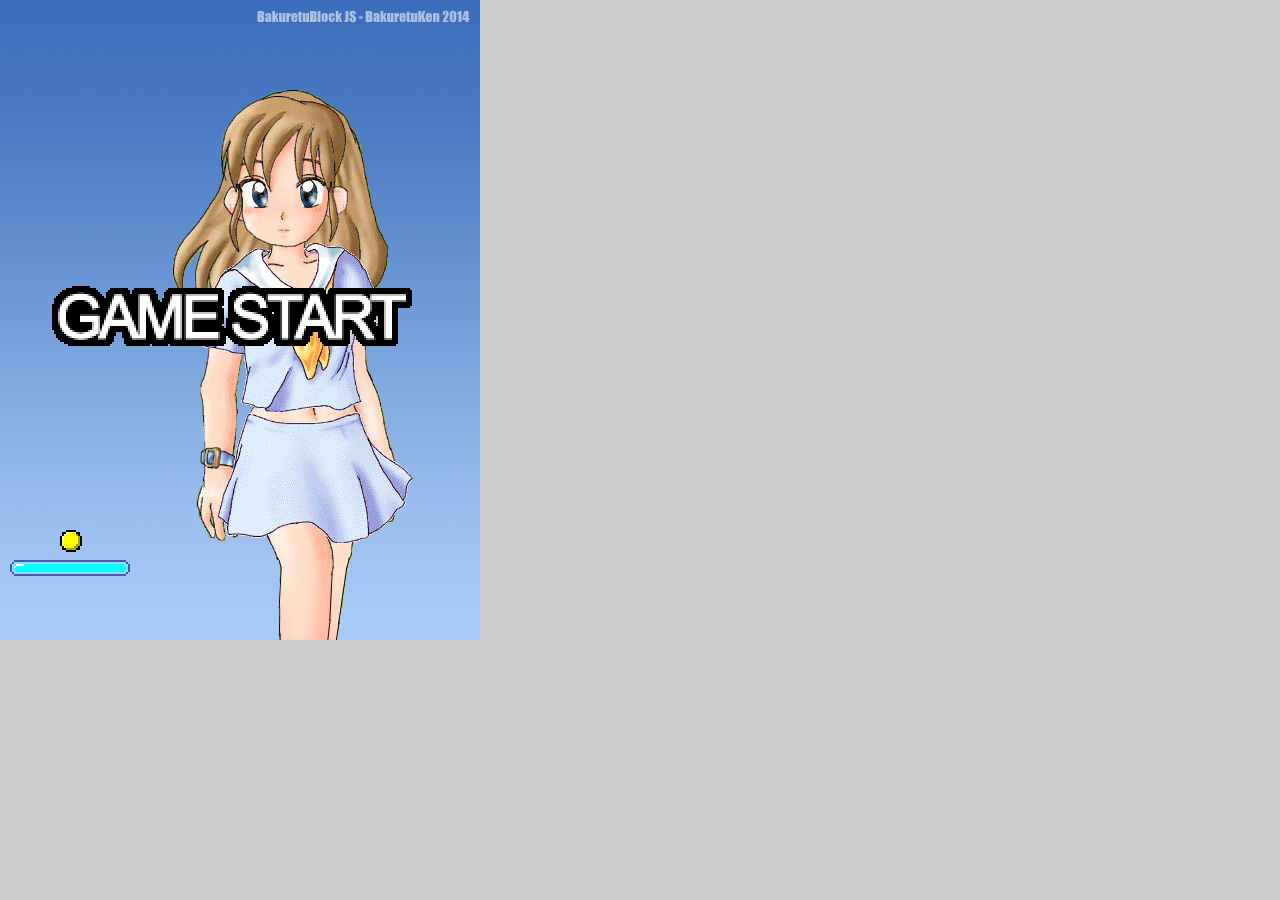
==== index.html @ b3f03b78 "add index" ====
<!DOCTYPE html>
<html>
<head>
<meta http-equiv="Content-Type" content="text/html; charset=UTF-8" />
<title>JavaScript版「爆裂ブロック崩し」</title>
<script src="enchant.min.js"></script>
<meta name="viewport" content="width=device-width">
<body style="margin:0px; padding: 0px; background-color: #ccc;">

<script type="text/javascript" charset="utf-8">
var userAgent = navigator.userAgent.toLowerCase();
if(userAgent.indexOf("iphone") == -1 && userAgent.indexOf("android") == -1) {
    document.write('<div id="enchant-stage" style="width:480px; height:640px; cursor:hand"></div>');
}
</script>

<script src="bakuretublock001.min.js"></script>

</body>
</html>
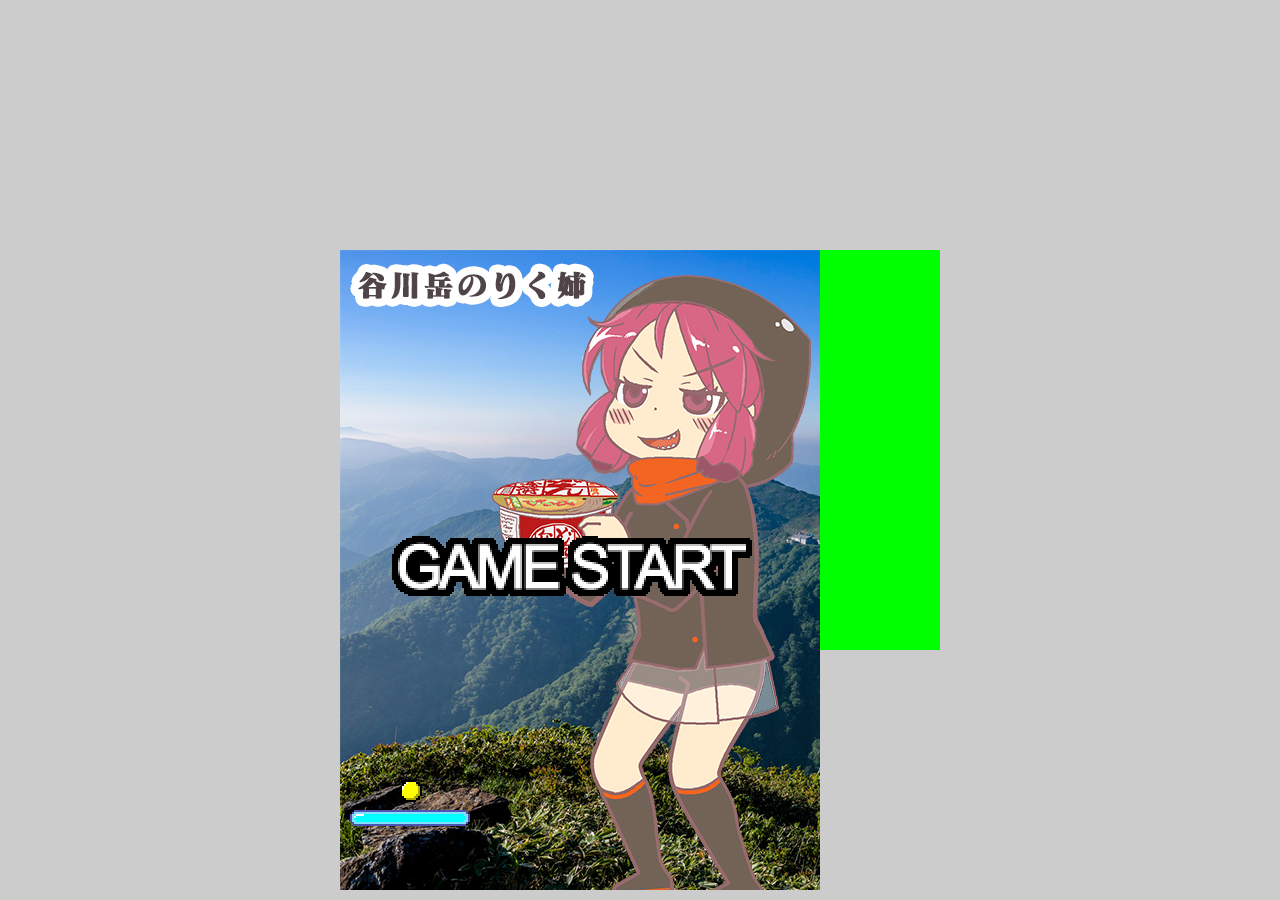
==== commit d67de569: "fix html" ====
--- a/index.html
+++ b/index.html
@@ -1,20 +1,27 @@
 <!DOCTYPE html>
 <html>
-<head>
-<meta http-equiv="Content-Type" content="text/html; charset=UTF-8" />
-<title>JavaScript版「爆裂ブロック崩し」</title>
-<script src="enchant.min.js"></script>
-<meta name="viewport" content="width=device-width">
-<body style="margin:0px; padding: 0px; background-color: #ccc;">
 
-<script type="text/javascript" charset="utf-8">
-var userAgent = navigator.userAgent.toLowerCase();
-if(userAgent.indexOf("iphone") == -1 && userAgent.indexOf("android") == -1) {
-    document.write('<div id="enchant-stage" style="width:480px; height:640px; cursor:hand"></div>');
-}
-</script>
+    <head>
+        <meta http-equiv="Content-Type" content="text/html; charset=UTF-8" />
+        <title>JavaScript版「爆裂ブロック崩し」</title>
+        <script src="enchant.min.js"></script>
+        <meta name="viewport" content="width=device-width">
+        <link rel="stylesheet" type="text/css" href="index.css">
 
-<script src="bakuretublock001.min.js"></script>
+    <body style="margin:0px; padding: 0px; background-color: #ccc;">
 
-</body>
-</html>
+
+        <div class="centerMiddle">
+            <script type="text/javascript" charset="utf-8">
+                var userAgent = navigator.userAgent.toLowerCase();
+                if (userAgent.indexOf("iphone") == -1 && userAgent.indexOf("android") == -1) {
+                    document.write('<div id="enchant-stage" style="width:480px; height:640px; cursor:hand"></div>');
+                }
+            </script>
+
+            <script src="bakuretublock001.min.js"></script>
+
+        </div>
+    </body>
+
+</html>--- a/index.css
+++ b/index.css
@@ -0,0 +1,32 @@
+html,
+body {
+  hight: 100%;
+  /*高さを100％に設定*/
+}
+
+body {
+  margin: 0;
+  padding: 0;
+  positiion: relative;
+  min-width: 600px;
+  /*中央配置するボックスの横幅*/
+  min-height: 400px;
+  /*中央配置するボックスの縦幅*/
+  background-color: #00bfff;
+}
+
+.centerMiddle {
+  margin: -200px 0 0 -300px;
+  /*縦横半分をネガティブマージンでずらす*/
+  position: absolute;
+  /*body要素に対して絶対配置*/
+  top: 50%;
+  /*上端を中央に*/
+  left: 50%;
+  /*左端を中央に*/
+  width: 600px;
+  /*横幅*/
+  height: 400px;
+  /*縦幅*/
+  background-color: #00ff00;
+}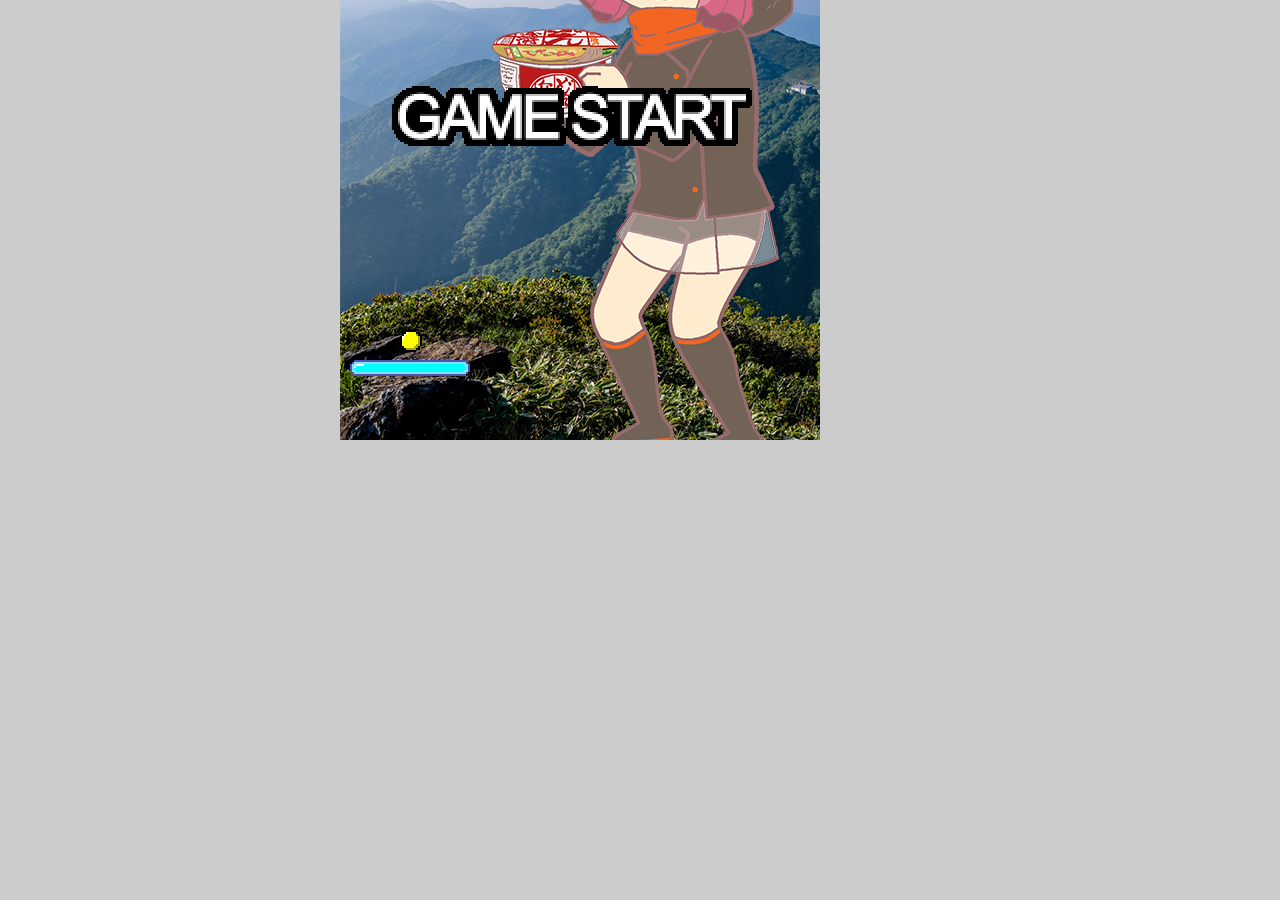
==== commit 7b9fa89f: "fix html" ====
--- a/index.html
+++ b/index.html
@@ -11,17 +11,17 @@
     <body style="margin:0px; padding: 0px; background-color: #ccc;">
 
 
-        <div class="centerMiddle">
-            <script type="text/javascript" charset="utf-8">
-                var userAgent = navigator.userAgent.toLowerCase();
-                if (userAgent.indexOf("iphone") == -1 && userAgent.indexOf("android") == -1) {
-                    document.write('<div id="enchant-stage" style="width:480px; height:640px; cursor:hand"></div>');
-                }
-            </script>
+        <script type="text/javascript" charset="utf-8">
+            var userAgent = navigator.userAgent.toLowerCase();
+            if (userAgent.indexOf("iphone") == -1 && userAgent.indexOf("android") == -1) {
+                document.write(
+                    '<div class="centerMiddle" id="enchant-stage" style="width:480px; height:640px; cursor:hand"></div>'
+                    );
+            }
+        </script>
 
-            <script src="bakuretublock001.min.js"></script>
+        <script src="bakuretublock001.min.js"></script>
 
-        </div>
     </body>
 
 </html>--- a/index.css
+++ b/index.css
@@ -8,9 +8,9 @@
   margin: 0;
   padding: 0;
   positiion: relative;
-  min-width: 600px;
+  min-width: 480;
   /*中央配置するボックスの横幅*/
-  min-height: 400px;
+  min-height: 640px;
   /*中央配置するボックスの縦幅*/
   background-color: #00bfff;
 }
@@ -24,9 +24,9 @@
   /*上端を中央に*/
   left: 50%;
   /*左端を中央に*/
-  width: 600px;
+  width: 480px;
   /*横幅*/
-  height: 400px;
+  height: 640px;
   /*縦幅*/
   background-color: #00ff00;
 }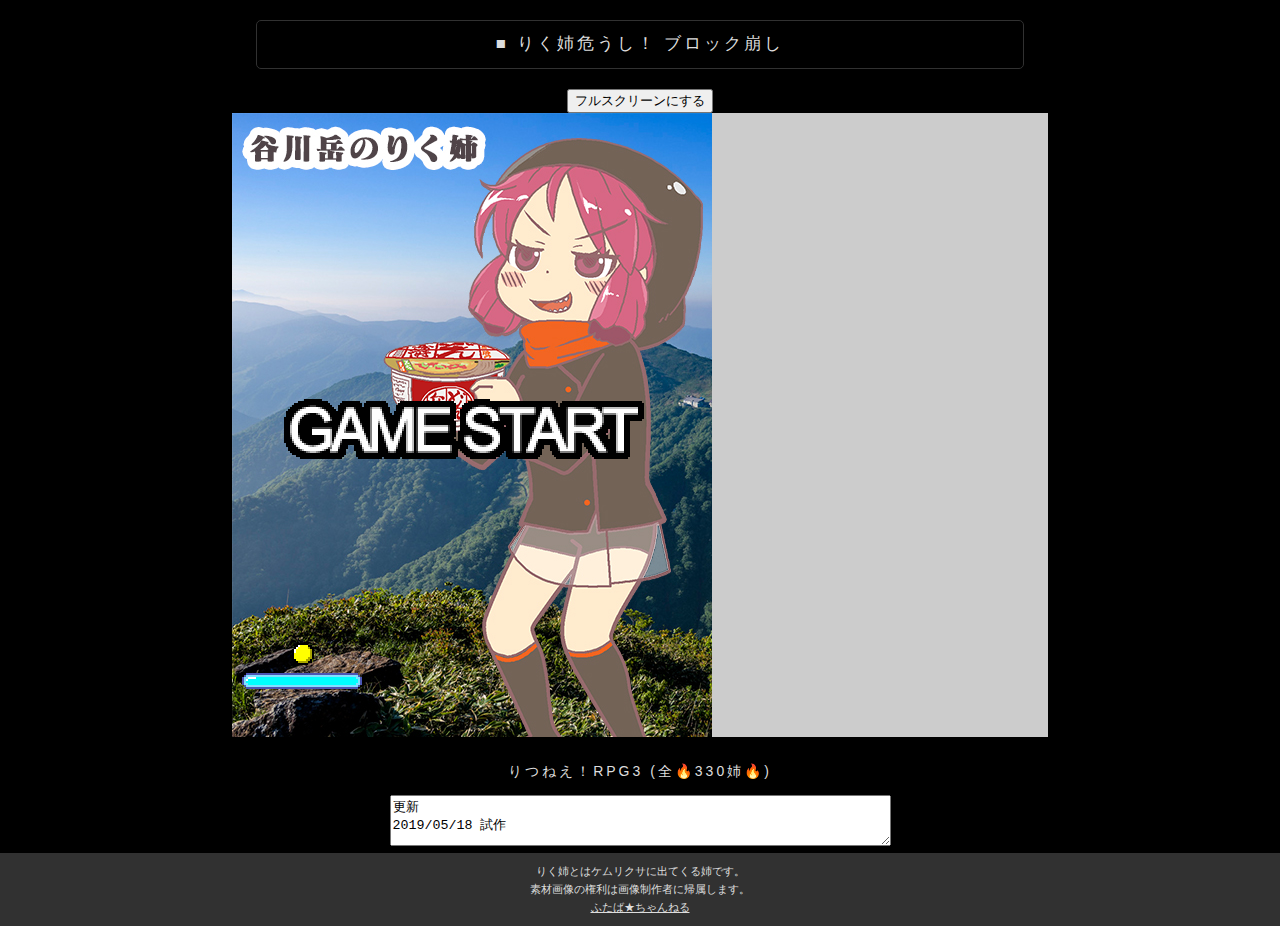
==== commit a1a72f62: "fix html" ====
--- a/index.html
+++ b/index.html
@@ -1,27 +1,71 @@
 <!DOCTYPE html>
 <html>
 
-    <head>
-        <meta http-equiv="Content-Type" content="text/html; charset=UTF-8" />
-        <title>JavaScript版「爆裂ブロック崩し」</title>
-        <script src="enchant.min.js"></script>
-        <meta name="viewport" content="width=device-width">
-        <link rel="stylesheet" type="text/css" href="index.css">
+  <head>
+    <meta charset="UTF-8" />
+    <meta name="apple-mobile-web-app-capable" content="yes" />
+    <meta name="apple-mobile-web-app-status-bar-style" content="black-translucent" />
+    <meta name="viewport" content="user-scalable=no" />
+    <link href="css2.css" rel="stylesheet" type="text/css">
 
-    <body style="margin:0px; padding: 0px; background-color: #ccc;">
+    <title>JavaScript版「爆裂ブロック崩し」</title>
 
+  </head>
 
-        <script type="text/javascript" charset="utf-8">
-            var userAgent = navigator.userAgent.toLowerCase();
-            if (userAgent.indexOf("iphone") == -1 && userAgent.indexOf("android") == -1) {
-                document.write(
-                    '<div class="centerMiddle" id="enchant-stage" style="width:480px; height:640px; cursor:hand"></div>'
-                    );
-            }
+  <body style="background-color: black">
+    <header>
+      <h1>■ りく姉危うし！ ブロック崩し</h1>
+    </header>
+
+    <div onclick>
+      <div>
+        <button id="fullscreenSwitch" onclick="goFS()">
+          フルスクリーンにする
+        </button>
+      </div>
+      <div>
+        <iframe id="ifr" class="GamePlayerCore" scrolling="no" allowfullscreen
+          src="https://umaaji298.github.io/block/beta/sample.html" frameborder="0" title="ゲーム画面" name="umami298のゲーム画面"
+          sandbox="allow-scripts allow-same-origin allow-pointer-lock allow-orientation-lock"
+          allow="accelerometer; ambient-light-sensor; autoplay; camera; encrypted-media; fullscreen; geolocation; gyroscope; magnetometer; microphone; midi; speaker; vibrate; vr"
+          style="width: 816px; height: 624px;"></iframe>
+      </div>
+
+      <p>りつねえ！RPG3 (全🔥330姉🔥)</p>
+
+      <form>
+        <textarea cols=60 rows=3>
+更新
+2019/05/18 試作
+          </textarea>
+      </form>
+
+    </div>
+
+    <footer>
+      <div>りく姉とはケムリクサに出てくる姉です。</div>
+      <div>素材画像の権利は画像制作者に帰属します。</div>
+      <a href=http://www.2chan.net>ふたば★ちゃんねる </a> </footer> <script>
+        var target = document.getElementsByClassName('GamePlayerCore')[0]
+        var btn = document.getElementById('fullscreenSwitch')
+
+        /*フルスクリーン実行用ファンクション*/
+        function goFS() {
+        if (target.webkitRequestFullscreen) {
+        target.webkitRequestFullscreen() //Chrome15+, Safari5.1+, Opera15+
+        } else if (target.mozRequestFullScreen) {
+        target.mozRequestFullScreen() //FF10+
+        } else if (target.msRequestFullscreen) {
+        target.msRequestFullscreen() //IE11+
+        } else if (target.requestFullscreen) {
+        target.requestFullscreen() // HTML5 Fullscreen API仕様
+        } else {
+        alert('ご利用のブラウザはフルスクリーン操作に対応していません')
+        return
+        }
+        }
         </script>
 
-        <script src="bakuretublock001.min.js"></script>
-
-    </body>
+  </body>
 
 </html>--- a/css2.css
+++ b/css2.css
@@ -0,0 +1,242 @@
+@charset "utf-8";
+/* CSS Document */
+
+body {
+  font: 14px/1.6 "Hiragino Kaku Gothic Pro", Osaka, "メイリオ", "ＭＳ Ｐゴシック", "MS PGothic", Verdana, Arial, sans-serif;
+  margin: 0;
+  color: #313131;
+  text-align: center;
+}
+
+img {
+  outline: none;
+  border-style: none;
+}
+
+a {
+  color: blue;
+  -webkit-transition: all 0.5s;
+  -moz-transition: all 0.5s;
+  transition: all 0.5s;
+}
+
+a:visited {
+  color: blue;
+  -webkit-transition: all 0.5s;
+  -moz-transition: all 0.5s;
+  transition: all 0.5s;
+}
+
+a:hover {
+  color: #F5A862;
+  -webkit-transition: all 0.5s;
+  -moz-transition: all 0.5s;
+  transition: all 0.5s;
+}
+
+/*****HEADER*****/
+header {
+  display: block;
+  width: 60%;
+  margin-left: 20%;
+  overflow: hidden;
+}
+
+header h1 {
+  font-size: 120%;
+  color: #dddddd;
+  padding-top: 10px;
+  padding-bottom: 10px;
+  margin-top: 20px;
+  margin-bottom: 20px;
+  padding-left: 20px;
+  padding-right: 20px;
+  border: 1px solid #313131;
+  border-radius: 5px;
+  letter-spacing: 3px;
+  font-weight: 400;
+}
+
+header p {
+  font-size: 100%;
+  color: #313131;
+
+}
+
+/*****BRANDING*****/
+#branding {
+  display: block;
+  width: 60%;
+  margin-left: 20%;
+  overflow: hidden;
+  background-color: #313131;
+  margin-bottom: 20px;
+  letter-spacing: 10px;
+  line-height: 300px;
+}
+
+#branding p {
+  color: #fff;
+  font-size: 120%;
+  padding-left: 3%;
+}
+
+/*****NAV*****/
+nav {
+  width: 100%;
+  border-top: 1px solid orange;
+  border-bottom: 1px solid orange;
+  margin-bottom: 5px;
+  overflow: hidden;
+}
+
+nav ul {
+  width: 60%;
+  margin-left: 20%;
+}
+
+nav li {
+  width: calc(25% - 2px);
+  font-size: 110%;
+  letter-spacing: 5px;
+  font-weight: 400;
+  line-height: 45px;
+  border-left: 1px solid orange;
+  color: #313131;
+  cursor: pointer;
+  text-align: center;
+
+}
+
+nav li:last-child {
+  border-right: 1px solid orange;
+}
+
+nav li:hover {
+  background-color: orange;
+  transition: background-color 0.5s ease-out;
+  color: #fff;
+}
+
+/*****ARTICLE*****/
+section {
+  display: block;
+  width: 60%;
+  margin: 20px auto;
+  overflow: hidden;
+  text-align: center;
+}
+
+article {
+  width: calc(50% - 15px);
+  padding: 2.5%;
+  margin-bottom: 30px;
+  background-color: #000000;
+  overflow: hidden;
+  text-align: center;
+}
+
+article:nth-child(2n) {
+  margin-left: 30px;
+}
+
+article .date {
+  font-size: 60%;
+  color: orange;
+  border: 1px solid orange;
+  padding-top: 3px;
+  padding-bottom: 3px;
+  padding-right: 6px;
+  padding-left: 6px;
+  letter-spacing: 5px;
+
+}
+
+article h1 {
+  width: 100%;
+  font-size: 150%;
+  color: #313131;
+  letter-spacing: 3px;
+  padding-bottom: 2px;
+  padding-top: 10px;
+  border-bottom: 1px solid #bababa;
+  margin-bottom: 15px;
+
+}
+
+p {
+  font-size: 100%;
+  color: #dddddd;
+  letter-spacing: 3px;
+  line-height: 200%;
+  margin-bottom: 10px;
+
+}
+
+ul {
+  font-size: 60%;
+  color: #dddddd;
+  letter-spacing: 3px;
+  line-height: 200%;
+  margin-bottom: 10px;
+
+}
+
+li {
+  font-size: 60%;
+  color: #dddddd;
+  letter-spacing: 3px;
+  line-height: 200%;
+  margin-bottom: 10px;
+}
+
+article .btn {
+  color: #fff;
+  border: 1px solid orange;
+  background-color: orange;
+  padding-top: 10px;
+  padding-bottom: 10px;
+  padding-right: 30px;
+  padding-left: 30px;
+  border-radius: 5px;
+  letter-spacing: 5px;
+  text-decoration: none;
+  overflow: hidden;
+
+}
+
+article .btn:hover {
+  background-color: #fff;
+  border: 1px solid orange;
+  -webkit-transition: all 0.5s;
+  -moz-transition: all 0.5s;
+  transition: all 0.5s;
+  color: orange;
+  overflow: hidden;
+}
+
+footer {
+  font-size: 80%;
+  width: 100%;
+  text-align: center;
+  padding-top: 10px;
+  padding-bottom: 10px;
+  background-color: #313131;
+}
+
+footer a {
+  color: #dddddd
+}
+
+footer div {
+  color: #dddddd
+}
+
+footer p {
+  color: #dddddd
+}
+
+footer address {
+  color: #fff;
+  letter-spacing: 5px;
+}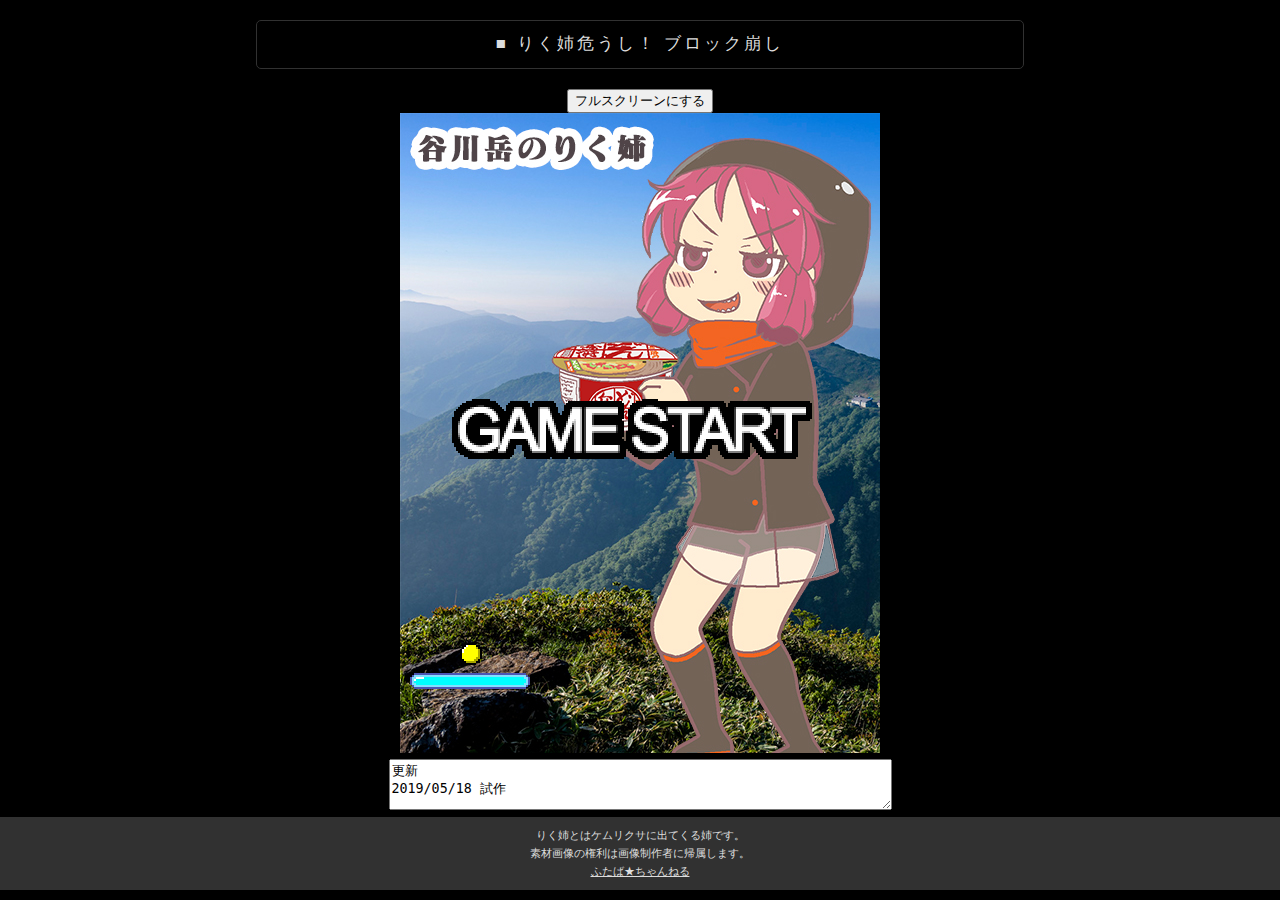
==== commit 7ad99b55: "fix html" ====
--- a/index.html
+++ b/index.html
@@ -8,7 +8,7 @@
     <meta name="viewport" content="user-scalable=no" />
     <link href="css2.css" rel="stylesheet" type="text/css">
 
-    <title>JavaScript版「爆裂ブロック崩し」</title>
+    <title>ばくりく --爆裂ブロック崩し</title>
 
   </head>
 
@@ -28,10 +28,10 @@
           src="https://umaaji298.github.io/block/beta/sample.html" frameborder="0" title="ゲーム画面" name="umami298のゲーム画面"
           sandbox="allow-scripts allow-same-origin allow-pointer-lock allow-orientation-lock"
           allow="accelerometer; ambient-light-sensor; autoplay; camera; encrypted-media; fullscreen; geolocation; gyroscope; magnetometer; microphone; midi; speaker; vibrate; vr"
-          style="width: 816px; height: 624px;"></iframe>
+          style="width: 480px; height: 640px;"></iframe>
       </div>
 
-      <p>りつねえ！RPG3 (全🔥330姉🔥)</p>
+      <!-- <p>りつねえ！RPG3 (全🔥330姉🔥)</p> -->
 
       <form>
         <textarea cols=60 rows=3>
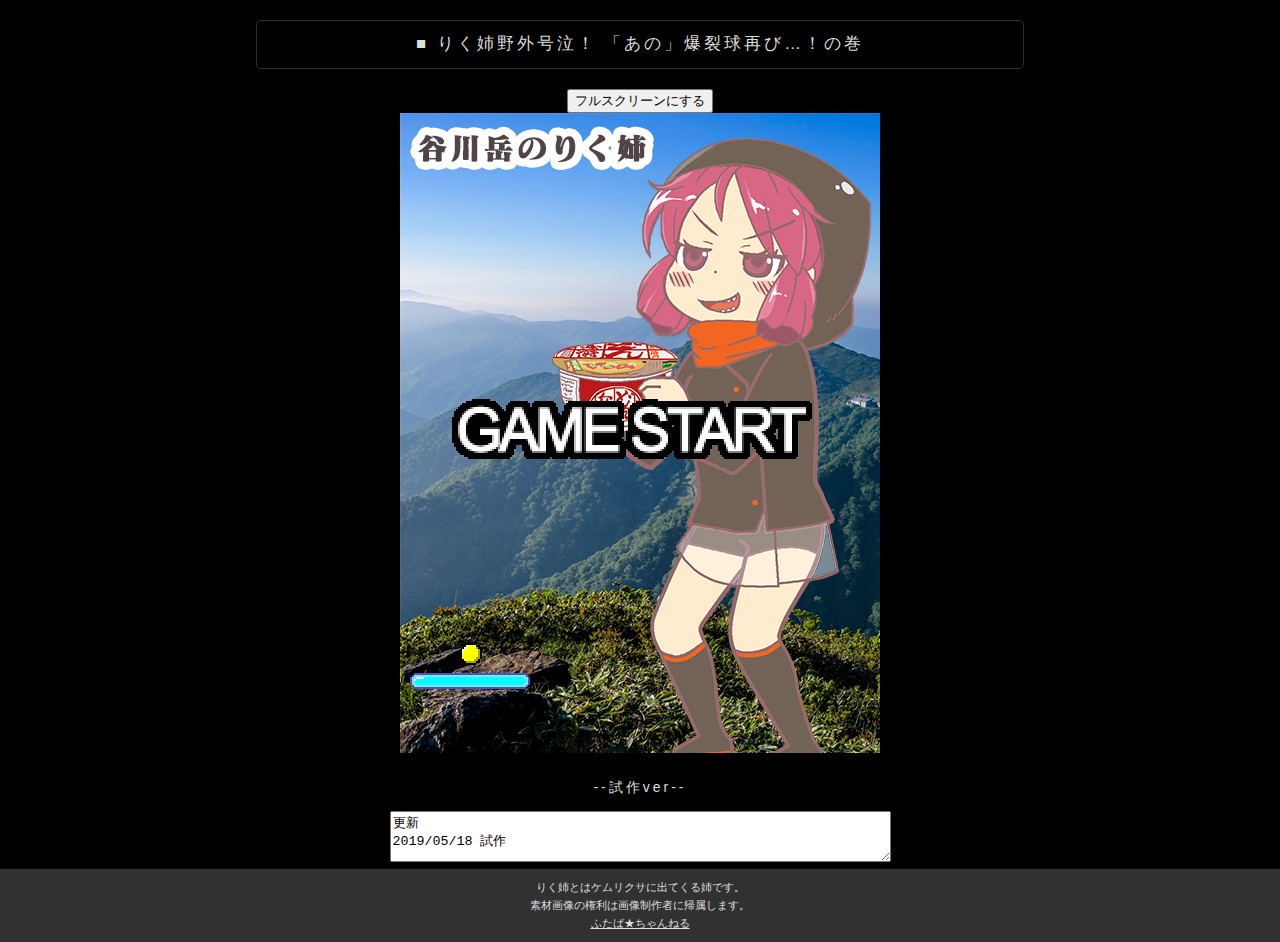
==== commit 8543a3cd: "fix html" ====
--- a/index.html
+++ b/index.html
@@ -14,7 +14,7 @@
 
   <body style="background-color: black">
     <header>
-      <h1>■ りく姉危うし！ ブロック崩し</h1>
+      <h1>■ りく姉野外号泣！ 「あの」爆裂球再び…！の巻</h1>
     </header>
 
     <div onclick>
@@ -31,7 +31,7 @@
           style="width: 480px; height: 640px;"></iframe>
       </div>
 
-      <!-- <p>りつねえ！RPG3 (全🔥330姉🔥)</p> -->
+      <p>--試作ver--</p>
 
       <form>
         <textarea cols=60 rows=3>
